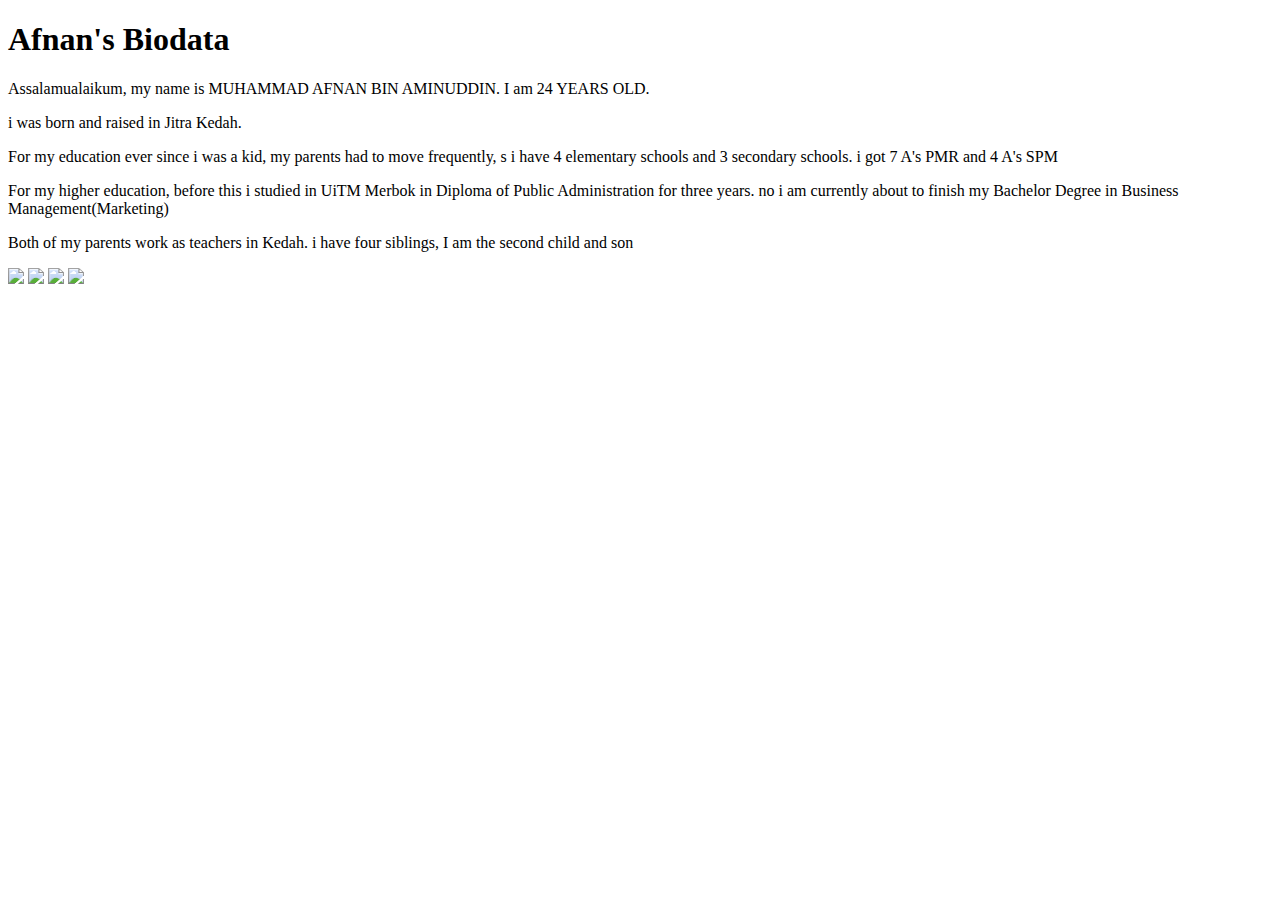
==== biodata.html @ f131bb2c "Add files via upload" ====
<!DOCTYPE html>
<html>
<head>
	<title>Afnan's Biodata</title>
</head>
<body>
<h1>Afnan's Biodata</h1>
<p>Assalamualaikum, my name is MUHAMMAD AFNAN BIN AMINUDDIN. I am 24 YEARS OLD. </p>
<p>i was born and raised in Jitra Kedah. </p>
<p>For my education ever since i was a kid, my parents had to move frequently, s i have 4 elementary schools and 3 secondary schools. i got 7 A's PMR and 4 A's SPM</p>
<p>For my higher education, before this i studied in UiTM Merbok in Diploma of Public Administration for three years. no i am currently about to finish my Bachelor Degree in Business Management(Marketing) </p>
<p>Both of my parents work as teachers in Kedah. i have four siblings, I am the second child and son</p>
<a href="index.html"><img src="Images/button_home.png"></a>
<a href="portfolio.html"><img src="Images/button_portfolio.png"></a>
<a href="experience.html"><img src="Images/button_experiences.png"></a>
<a href="contactme.html"><img src="Images/button_contact-me.png"></a>
</body>
</html>
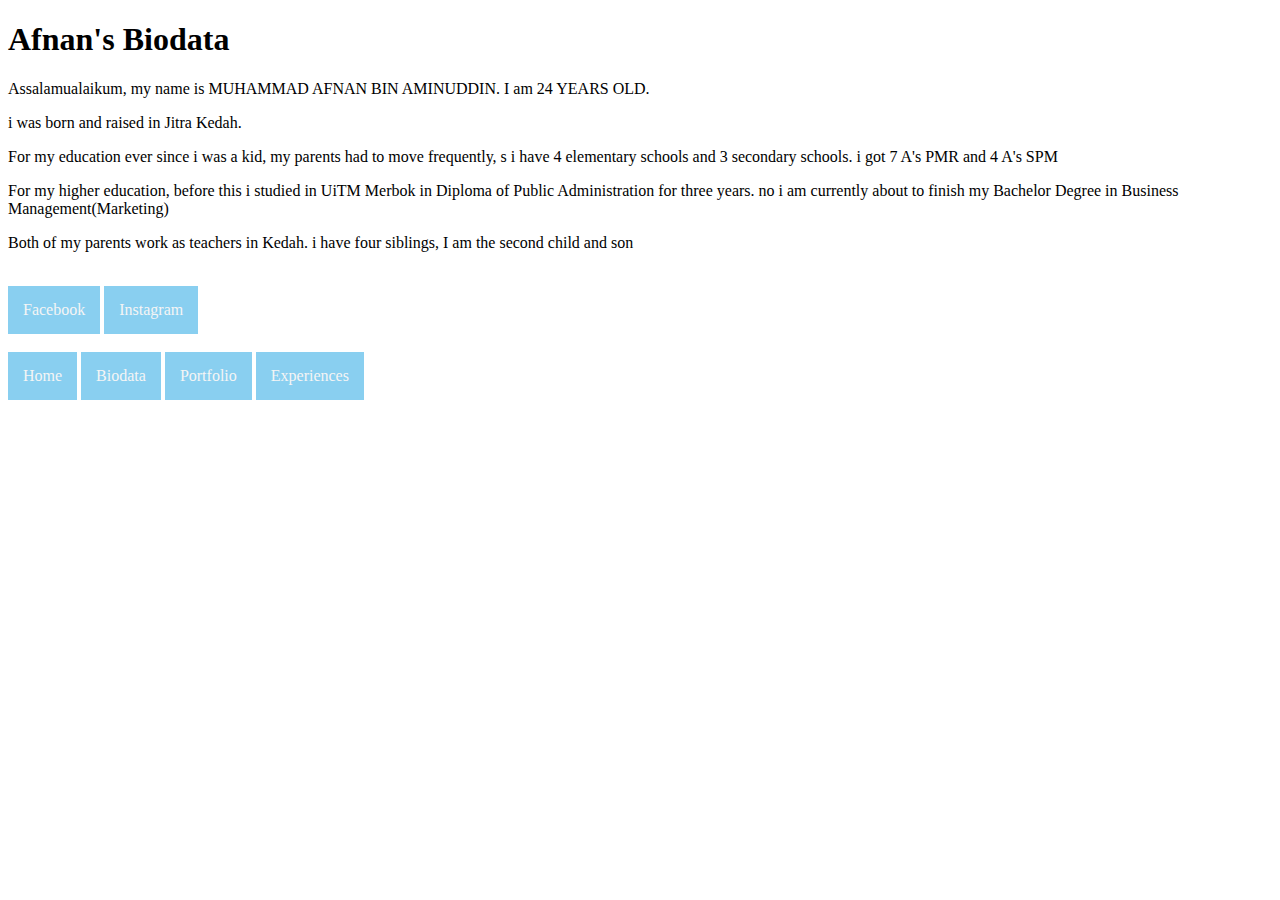
==== commit fc4d5dc0: "Create biodata.html" ====
--- a/biodata.html
+++ b/biodata.html
@@ -1,18 +1,41 @@
-<!DOCTYPE html>
-<html>
-<head>
-	<title>Afnan's Biodata</title>
-</head>
-<body>
-<h1>Afnan's Biodata</h1>
-<p>Assalamualaikum, my name is MUHAMMAD AFNAN BIN AMINUDDIN. I am 24 YEARS OLD. </p>
-<p>i was born and raised in Jitra Kedah. </p>
-<p>For my education ever since i was a kid, my parents had to move frequently, s i have 4 elementary schools and 3 secondary schools. i got 7 A's PMR and 4 A's SPM</p>
-<p>For my higher education, before this i studied in UiTM Merbok in Diploma of Public Administration for three years. no i am currently about to finish my Bachelor Degree in Business Management(Marketing) </p>
-<p>Both of my parents work as teachers in Kedah. i have four siblings, I am the second child and son</p>
-<a href="index.html"><img src="Images/button_home.png"></a>
-<a href="portfolio.html"><img src="Images/button_portfolio.png"></a>
-<a href="experience.html"><img src="Images/button_experiences.png"></a>
-<a href="contactme.html"><img src="Images/button_contact-me.png"></a>
-</body>
+<!DOCTYPE html>
+<html>
+<head>
+	<title>Afnan's Biodata</title>
+	<link rel="stylesheet" type="text/css" href="style/style.css">
+	<link rel="preconnect" href="https://fonts.gstatic.com">
+<link href="https://fonts.googleapis.com/css2?family=Langar&display=swap" rel="stylesheet">
+<style>
+	a:link, a:visited
+	{
+		background-color: #89CFF0;
+		color: whitesmoke;
+		padding: 15px;
+		text-decoration: none;
+		display: inline-block;
+	}
+	a:hover, a:active
+	{
+		background-color: #6495ED
+
+	}
+</style>
+</head>
+<body>
+<h1>Afnan's Biodata</h1>
+<p>Assalamualaikum, my name is MUHAMMAD AFNAN BIN AMINUDDIN. I am 24 YEARS OLD. </p>
+<p>i was born and raised in Jitra Kedah. </p>
+<p>For my education ever since i was a kid, my parents had to move frequently, s i have 4 elementary schools and 3 secondary schools. i got 7 A's PMR and 4 A's SPM</p>
+<p>For my higher education, before this i studied in UiTM Merbok in Diploma of Public Administration for three years. no i am currently about to finish my Bachelor Degree in Business Management(Marketing) </p>
+<p>Both of my parents work as teachers in Kedah. i have four siblings, I am the second child and son</p>
+<br>
+<a href="https://www.facebook.com/thunder.crew" target="_blank">Facebook</a>
+<a href="https://www.instagram.com/afnanaminuddin/" target="_blank">Instagram</a>
+<br>
+<br>
+<a href="index.html">Home</a>
+<a href="biodata.html">Biodata</a>
+<a href="portfolio.html">Portfolio</a>
+<a href="experience.html">Experiences</a>
+</body>
 </html>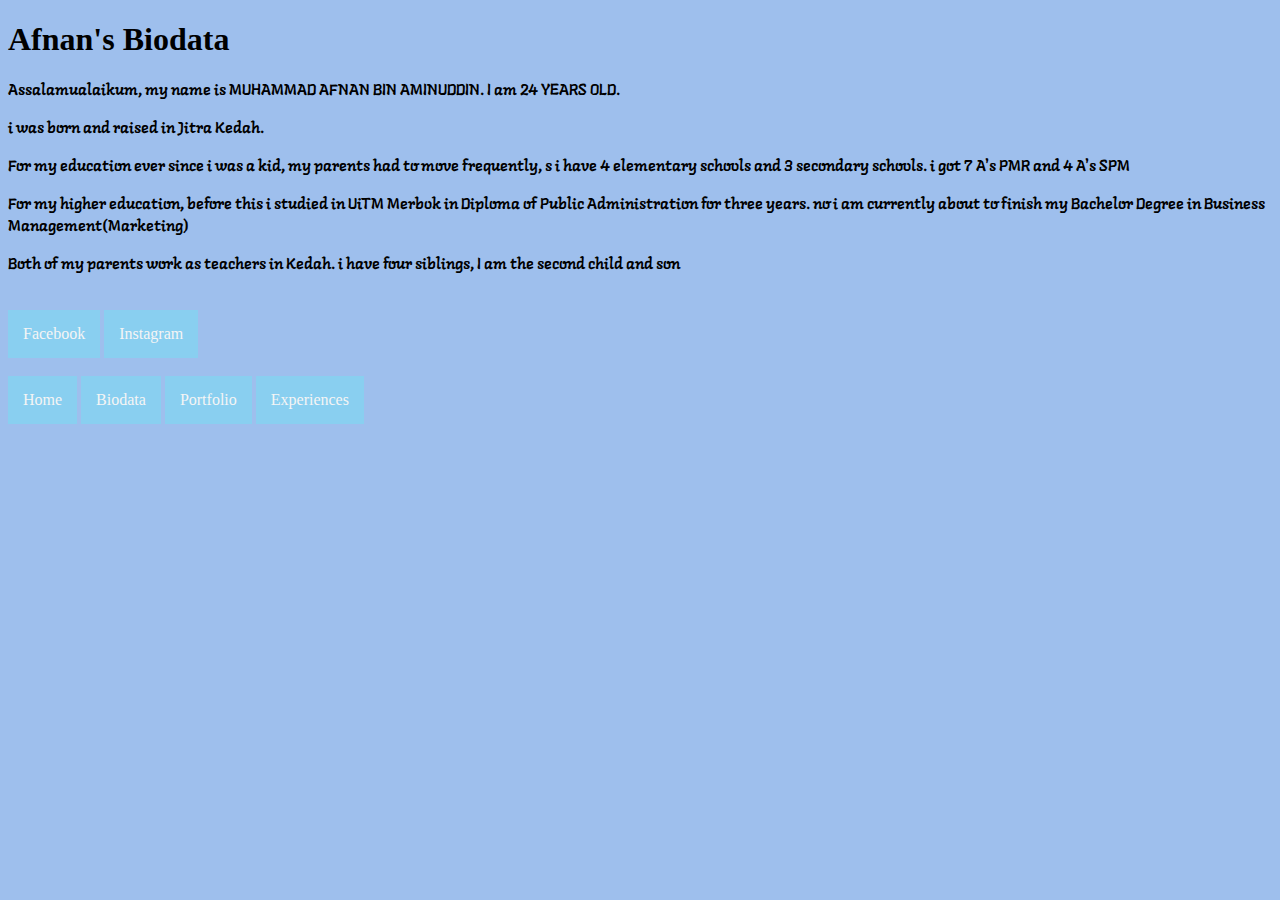
==== commit 4dece626: "Merge branch 'main' of https://github.com/afnanamin16/MyPersonalPorfolio into main" ====
--- a/biodata.html
+++ b/biodata.html
@@ -1,3 +1,4 @@
+
 <!DOCTYPE html>
 <html>
 <head>
@@ -38,4 +39,3 @@
 <a href="portfolio.html">Portfolio</a>
 <a href="experience.html">Experiences</a>
 </body>
-</html>--- a/style/style.css
+++ b/style/style.css
@@ -0,0 +1,10 @@
+body
+{
+	background-color: #9EBFED;
+}
+
+p
+{
+	font-family: 'Langar', cursive
+ 
+}